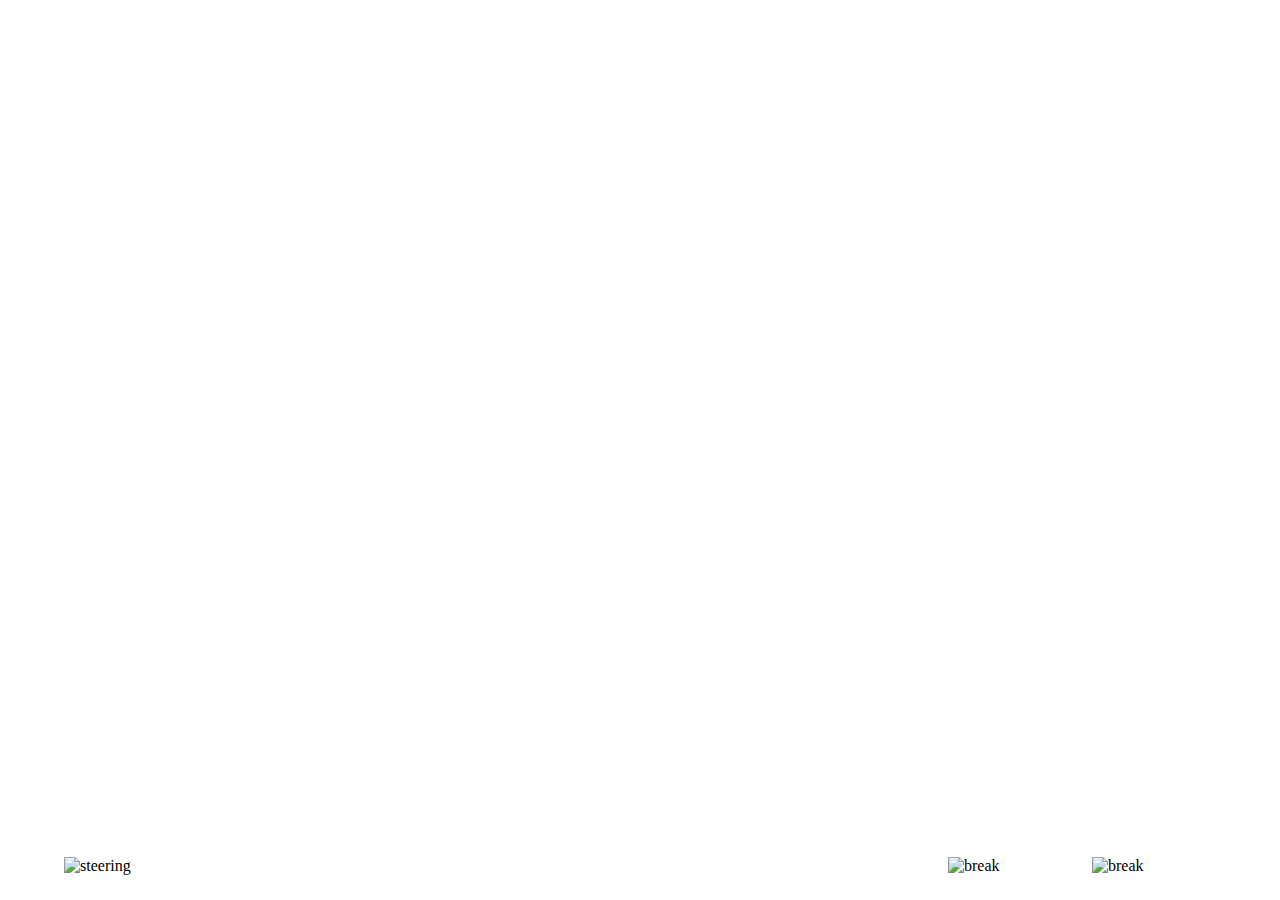
==== templates/racepad.html @ 307c613d "added html code" ====
<!DOCTYPE html>
<html lang="en">

<head>
    <meta charset="UTF-8">
    <meta http-equiv="X-UA-Compatible" content="IE=edge">
    <meta name="viewport" content="width=device-width, initial-scale=1.0">
    <script src="static/js/jquery-2.2.1.min.js"></script>
    <script src="static/js/bootstrap.min.js"></script>
    <title>Racing Masters</title>
    <style>
        body {
            margin:0;
            padding: 0;
            background: url(static/img/banner.jpg) center center no-repeat;
            background-size: cover;
            position: relative;
            min-height: 100vh;
           overflow: hidden;
        }
        .main_banner {
            height:600px;
            width: 100%;
            background-repeat: no-repeat;
        }
        .imges_thumb {
            position: absolute;
            bottom: 25px;
            overflow: hidden;
            width: 90%;
            display: flex;
            justify-content: space-between;
            left: 50%;
            transform: translateX(-50%);
            align-items: center;
        }
        .first_thumb {
           width: 15%;
        }
        .first_thumb img{
            width: 100%;
            max-width: 200px;
            /* animation: handleMove 8s linear infinite ; */
        }
        .secong_thumb{
            display: flex;
            width: 25%;
        }
        .secong_thumb .inner-img{
            width: 50%;
            padding-left: 20px;
        }
        .secong_thumb img{
            max-width: 250px;
            width: 100%;
            display: block;
            margin-left: auto;
            cursor: pointer;
        }
        

        @keyframes handleMove{
            0%{
              transform: rotate(0);  
            }
            25%{
                transform: rotate(45deg);
            }
            50%{
                transform: rotate(0deg);  
            }
            75%{
                transform: rotate(-45deg);  
            }
            100%{
                transform: rotate(0deg);  
            }
        }

        @media only screen and (max-width: 1199px) {

}

@media only screen and (max-width: 1145px) { 
  

}
@media only screen and (max-width: 1024px) { 



}
 @media only screen and (max-width: 991px) {
.imges_thumb {
    position: absolute;
    bottom: 25%;
    overflow: hidden;
    width: 90%;
    display: flex;
    justify-content: space-between;
    left: 50%;
    transform: translateX(-50%);
    align-items: center;
}
 .secong_thumb{
            display: flex;
            width: 30%;
        }
        .first_thumb {
    width: 20%;
}
  }

 @media only screen and (max-width: 768px) {
.imges_thumb {
    position: absolute;
    bottom: 25%;
    overflow: hidden;
    width: 90%;
    display: flex;
    justify-content: space-between;
    left: 50%;
    transform: translateX(-50%);
    align-items: center;
}
 .secong_thumb{
            display: flex;
            width: 50%;
        }
        .first_thumb {
    width: 30%;
}
  }

 @media (max-width: 640px) { 

 }

 .press_effect {
     transform: scale(0.8);
 }
        
    </style>
</head>

<body>
    <header class="main_banner">
        <div class="imges_thumb">
            <div class="first_thumb">
                <img id="c_left" src="static/img/steering.png" alt="steering " />
            </div>
            <div class="secong_thumb">
                <div class="inner-img press-effect">
                    <img id="c_forward" src="static/img/break.png" alt="break" />
                </div>
                <div class="inner-img press-effect">
                    <img id="c_back" src="static/img/accelerator.png" alt="break" />
                </div>
            </div>

        </div>
    </header>

</body>
<script type="text/javascript">

    $("#c_left").on("touchstart mousedown", function (e) {
        e.preventDefault();
        var x = event.pageX - this.offsetLeft;
        var y = event.pageY - this.offsetTop;
        console.log("X Coordinate: " + x + " Y Coordinate: " + y);
        car("LEFT", 1);
    });

    $("#c_left").on("touchend mouseup", function (e) {
        e.preventDefault();
        car("LEFT", 0);
    });
    $("#c_right").on("touchstart mousedown", function (e) {
        e.preventDefault();
        car("RIGHT", 1);
    });
    $("#c_right").on("touchend mouseup", function (e) {
        e.preventDefault();
        car("RIGHT", 0);
    });
    $("#c_forward").on("touchstart mousedown", function (e) {
        e.preventDefault();
        car("FORWARD", 1);
    });
    $("#c_forward").on("touchend mouseup", function (e) {
        e.preventDefault();
        car("FORWARD", 0);
    });
    $("#c_back").on("touchstart mousedown", function (e) {
        e.preventDefault();
        car("BACK", 1);
    });
    $("#c_back").on("touchend mouseup", function (e) {
        e.preventDefault();
        car("BACK", 0);
    });

    function car(cmd, status) {
        console.log("Car command: " + cmd + ", status: " + status);
        var data = {
            data: JSON.stringify({ "value": cmd, "status": status })
        };
        $.ajax({
            url: "/car",
            data: data,
            type: "POST",
            success: function (response) {
                console.log(response);
            },
            error: function (error) {
                console.log(error);
            }
        });
    }
</script>

</html>
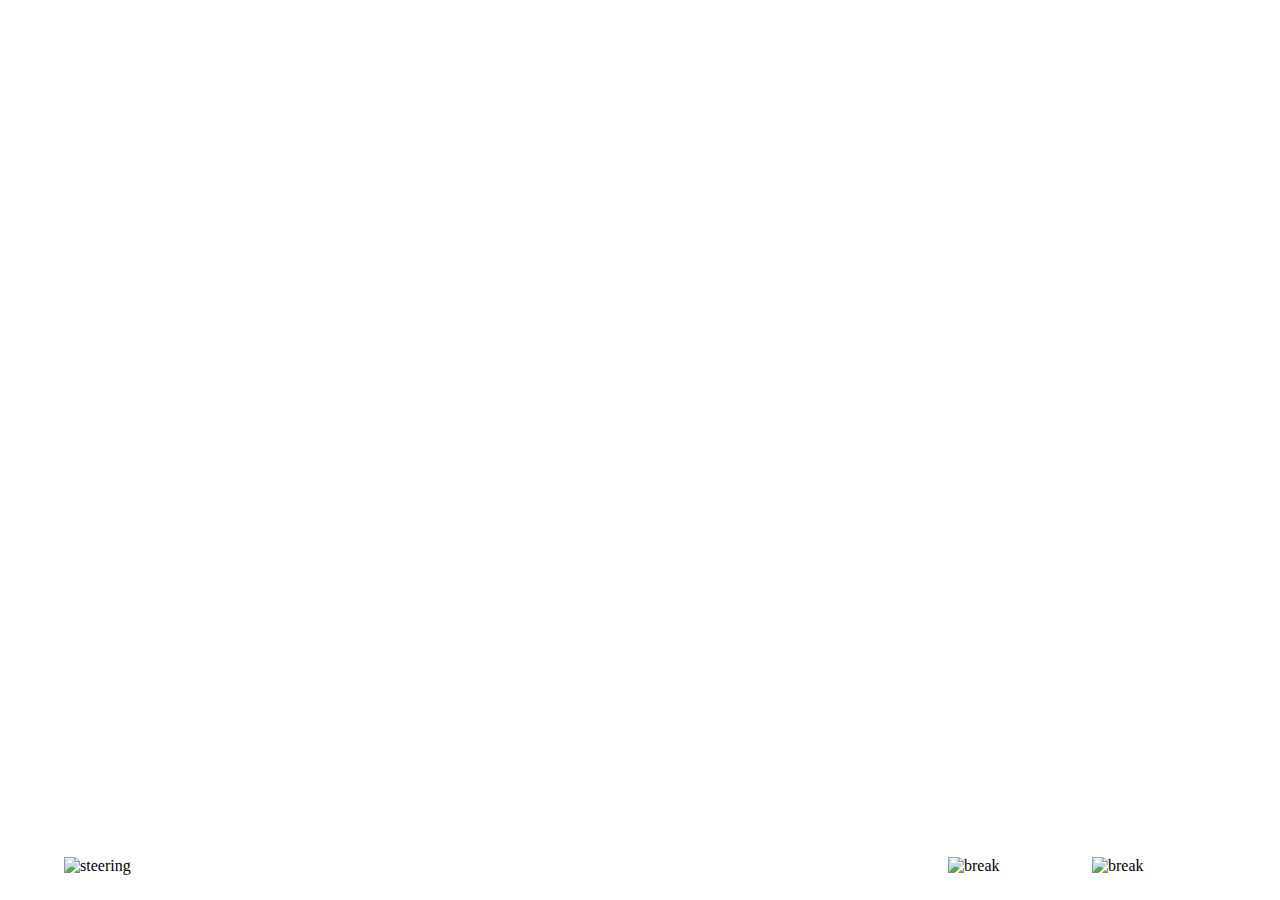
==== commit d12414bc: "add css fixes and events" ====
--- a/templates/racepad.html
+++ b/templates/racepad.html
@@ -10,178 +10,292 @@
     <title>Racing Masters</title>
     <style>
         body {
-            margin:0;
-            padding: 0;
-            background: url(static/img/banner.jpg) center center no-repeat;
-            background-size: cover;
-            position: relative;
-            min-height: 100vh;
-           overflow: hidden;
-        }
-        .main_banner {
-            height:600px;
-            width: 100%;
-            background-repeat: no-repeat;
-        }
-        .imges_thumb {
-            position: absolute;
-            bottom: 25px;
-            overflow: hidden;
-            width: 90%;
-            display: flex;
-            justify-content: space-between;
-            left: 50%;
-            transform: translateX(-50%);
-            align-items: center;
-        }
-        .first_thumb {
-           width: 15%;
-        }
-        .first_thumb img{
-            width: 100%;
-            max-width: 200px;
-            /* animation: handleMove 8s linear infinite ; */
-        }
-        .secong_thumb{
-            display: flex;
-            width: 25%;
-        }
-        .secong_thumb .inner-img{
-            width: 50%;
-            padding-left: 20px;
-        }
-        .secong_thumb img{
-            max-width: 250px;
-            width: 100%;
-            display: block;
-            margin-left: auto;
-            cursor: pointer;
-        }
-        
-
-        @keyframes handleMove{
-            0%{
-              transform: rotate(0);  
-            }
-            25%{
+                margin: 0;
+                padding: 0;
+                background: url(static/img/banner.jpg) center center no-repeat;
+                background-size: cover;
+                position: relative;
+                min-height: 100vh;
+                overflow: hidden;
+            }
+    
+            .main_banner {
+                height: 600px;
+                width: 100%;
+                background-repeat: no-repeat;
+            }
+    
+            .imges_thumb {
+                position: absolute;
+                bottom: 25px;
+                overflow: hidden;
+                width: 90%;
+                display: flex;
+                justify-content: space-between;
+                left: 50%;
+                transform: translateX(-50%);
+                align-items: center;
+            }
+    
+            .first_thumb {
+                width: 15%;
+            }
+    
+            .first_thumb img {
+                width: 100%;
+                max-width: 200px;
+            }
+    
+            .first_thumb table {
+                width: 100%;
+                max-width: 200px;
+            }
+    
+            .secong_thumb {
+                display: flex;
+                width: 25%;
+            }
+    
+            .secong_thumb .inner-img {
+                width: 50%;
+                padding-left: 20px;
+            }
+    
+            .secong_thumb img {
+                max-width: 250px;
+                width: 100%;
+                display: block;
+                margin-left: auto;
+            }
+    
+            .button:active {
+                box-shadow: 0 5px #666;
+                transform: translateY(4px);
+            }
+    
+            @media only screen and (max-width: 1199px) {}
+    
+            @media only screen and (max-width: 1145px) {}
+    
+            @media only screen and (max-width: 1024px) {}
+    
+            @media only screen and (max-width: 991px) {
+                .imges_thumb {
+                    position: absolute;
+                    bottom: 25%;
+                    overflow: hidden;
+                    width: 90%;
+                    display: flex;
+                    justify-content: space-between;
+                    left: 50%;
+                    transform: translateX(-50%);
+                    align-items: center;
+                }
+    
+                .secong_thumb {
+                    display: flex;
+                    width: 30%;
+                }
+    
+                .first_thumb {
+                    width: 20%;
+                }
+            }
+    
+            @media only screen and (max-width: 768px) {
+                .imges_thumb {
+                    position: absolute;
+                    bottom: 5%;
+                    overflow: hidden;
+                    width: 90%;
+                    display: flex;
+                    justify-content: space-between;
+                    left: 50%;
+                    transform: translateX(-50%);
+                    align-items: center;
+                    
+                }
+    
+                .secong_thumb {
+                    display: flex;
+                    width: 50%;
+                }
+    
+                .first_thumb {
+                    width: 10%;
+                }
+
+            }
+    
+
+/* https://css-tricks.com/snippets/css/media-queries-for-standard-devices/ */
+/* ----------- iPhone 6, 6S, 7 and 8 ----------- */
+            /* Portrait and Landscape */
+            @media only screen 
+            and (min-width: 375px) 
+            and (max-width: 667px) 
+            and (-webkit-min-device-pixel-ratio: 2) { 
+
+            }
+
+            /* Portrait */
+            @media only screen 
+            and (min-width: 375px) 
+            and (max-width: 667px) 
+            and (-webkit-min-device-pixel-ratio: 2)
+            and (orientation: portrait) { 
+                .imges_thumb {
+                    top: 430px;
+                }
+                
+                .first_thumb table {
+                    max-width: 150px;
+                }
+
+                .first_thumb img {
+                    max-width: 150px;
+                }
+
+                .navi {
+                    top: 40px !important; 
+                }
+            }
+
+            /* Landscape */
+            @media only screen 
+            and (min-width: 375px) 
+            and (max-width: 667px) 
+            and (-webkit-min-device-pixel-ratio: 2)
+            and (orientation: landscape) { 
+                .main_banner {
+                    height: 0px;
+                }
+
+            }
+
+            @media (max-width: 640px) {}
+    
+            #streeringimg {
+                -moz-transition: transform 1s;
+                -webkit-transition: transform 1s;
+                transition: transform 1s;
+            }
+    
+            #streeringimg2 {
+                -moz-transition: transform 1s;
+                -webkit-transition: transform 1s;
+                transition: transform 1s;
+            }
+    
+            .streeringimg {
+                -webkit-transition-duration: 1s;
+                -moz-transition-duration: 1s;
+                -o-transition-duration: 1s;
+                transition-duration: 1s;
+                -webkit-transition-property: -webkit-transform;
+                -moz-transition-property: -moz-transform;
+                -o-transition-property: -o-transform;
+                transition-property: transform;
+            }
+    
+            .streeringimg2 {
+                -webkit-transition-duration: 1s;
+                -moz-transition-duration: 1s;
+                -o-transition-duration: 1s;
+                transition-duration: 1s;
+                -webkit-transition-property: -webkit-transform;
+                -moz-transition-property: -moz-transform;
+                -o-transition-property: -o-transform;
+                transition-property: transform;
+            }
+    
+            .streeringimg-left {
+                transform: rotate(-45deg);
+                -webkit-transform: rotate(-45deg);
+                -ms-transform: rotate(45deg);
+            }
+    
+            .streeringimg-right {
                 transform: rotate(45deg);
-            }
-            50%{
-                transform: rotate(0deg);  
-            }
-            75%{
-                transform: rotate(-45deg);  
-            }
-            100%{
-                transform: rotate(0deg);  
-            }
-        }
-
-        @media only screen and (max-width: 1199px) {
-
-}
-
-@media only screen and (max-width: 1145px) { 
-  
-
-}
-@media only screen and (max-width: 1024px) { 
-
-
-
-}
- @media only screen and (max-width: 991px) {
-.imges_thumb {
-    position: absolute;
-    bottom: 25%;
-    overflow: hidden;
-    width: 90%;
-    display: flex;
-    justify-content: space-between;
-    left: 50%;
-    transform: translateX(-50%);
-    align-items: center;
-}
- .secong_thumb{
-            display: flex;
-            width: 30%;
-        }
-        .first_thumb {
-    width: 20%;
-}
-  }
-
- @media only screen and (max-width: 768px) {
-.imges_thumb {
-    position: absolute;
-    bottom: 25%;
-    overflow: hidden;
-    width: 90%;
-    display: flex;
-    justify-content: space-between;
-    left: 50%;
-    transform: translateX(-50%);
-    align-items: center;
-}
- .secong_thumb{
-            display: flex;
-            width: 50%;
-        }
-        .first_thumb {
-    width: 30%;
-}
-  }
-
- @media (max-width: 640px) { 
-
- }
-
- .press_effect {
-     transform: scale(0.8);
- }
-        
-    </style>
+                -webkit-transform: rotate(45deg);
+                -ms-transform: rotate(45deg);
+            }
+    
+            .container {
+                position: relative;
+            }
+    
+            .navi {
+                position: absolute;
+                top: 80px;
+                left: 0;
+            }
+            .infoi {
+                position: absolute;
+                top: 0;
+                left: 0;
+            }
+    
+            .navi {
+                z-index: 10;
+            }
+
+            .button {
+                cursor: pointer;
+            }
+        </style>
 </head>
 
 <body>
-    <header class="main_banner">
+    <header class="main_banner" style="bottom: 10px;">
         <div class="imges_thumb">
             <div class="first_thumb">
-                <img id="c_left" src="static/img/steering.png" alt="steering " />
+                <table id="streeringimg" class="streeringimg navi">
+                    <tr>
+                        <td>
+                            <img id="c_left" class="button" src="static/img/transparent.png" alt="break">
+                        </td>
+                        <td>
+                            <img id="c_right" class="button" src="static/img/transparent.png" alt="break">
+                        </td>
+
+                    </tr>
+                </table>
+                <img id="streeringimg2" class="streeringimg infoi" src="static/img/steering.png" alt="steering " />
             </div>
             <div class="secong_thumb">
-                <div class="inner-img press-effect">
-                    <img id="c_forward" src="static/img/break.png" alt="break" />
+                <div class="inner-img">
+                    <img id="c_back" class="button" src="static/img/break.png" alt="break" />
                 </div>
-                <div class="inner-img press-effect">
-                    <img id="c_back" src="static/img/accelerator.png" alt="break" />
+                <div class="inner-img">
+                    <img id="c_forward" class="button" src="static/img/accelerator.png" alt="break" />
                 </div>
             </div>
 
         </div>
     </header>
-
 </body>
 <script type="text/javascript">
 
     $("#c_left").on("touchstart mousedown", function (e) {
         e.preventDefault();
-        var x = event.pageX - this.offsetLeft;
-        var y = event.pageY - this.offsetTop;
-        console.log("X Coordinate: " + x + " Y Coordinate: " + y);
+        $("#streeringimg2").addClass("streeringimg-left");
         car("LEFT", 1);
     });
 
     $("#c_left").on("touchend mouseup", function (e) {
         e.preventDefault();
+        $("#streeringimg2").removeClass("streeringimg-left");
         car("LEFT", 0);
     });
     $("#c_right").on("touchstart mousedown", function (e) {
         e.preventDefault();
+        $("#streeringimg2").addClass("streeringimg-right");
         car("RIGHT", 1);
     });
     $("#c_right").on("touchend mouseup", function (e) {
         e.preventDefault();
+        $("#streeringimg2").removeClass("streeringimg-right");
         car("RIGHT", 0);
     });
     $("#c_forward").on("touchstart mousedown", function (e) {
